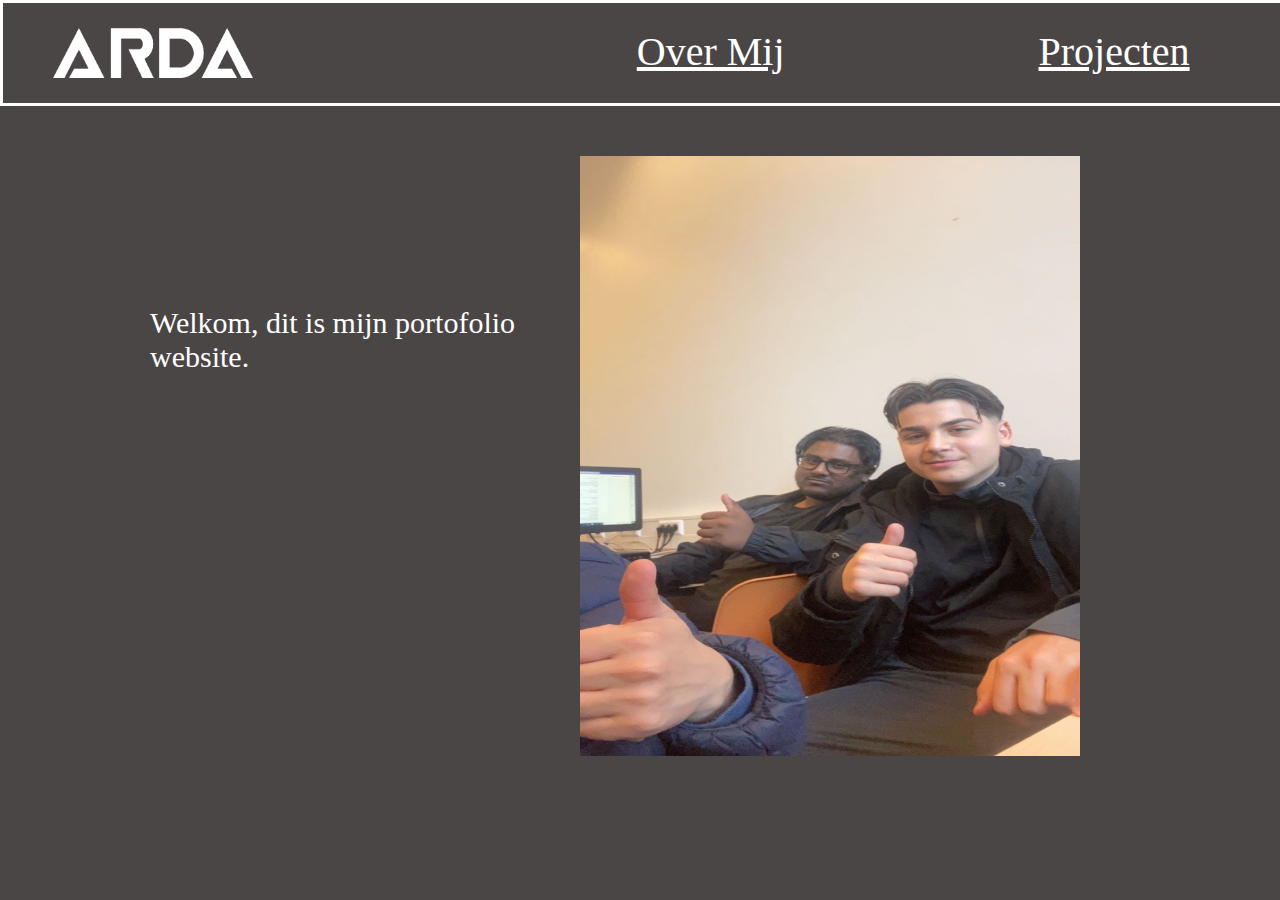
==== index.html @ d3111a24 "added all files" ====
<!DOCTYPE html>
<html lang="en">

<head>
    <meta charset="UTF-8">
    <meta http-equiv="X-UA-Compatible" content="IE=edge">
    <meta name="viewport" content="width=device-width, initial-scale=1.0">
    <title>Mijn portofolio</title>
    <link rel="stylesheet" href="css/style.css">
</head>

<body>
    <div>
        <article class="bar">
            <img class="logo" src="/fotos/logo_arda_white_basic.png" onclick="home()">
            <nav>
                <a class="info" href="overmij.html">Over Mij</a>
                <a class="info" href="project.html">Projecten</a>
                <a class="info" href="contact.html">Contact</a>
            </nav>
        </article>
        <article class="sidebar">       
            <img class="foto" src="/fotos/beginfoto.png" alt="">
        </article>
        <header>
            <p class="mezelf">Welkom, dit is mijn portofolio website.</p>
        </header>

    </div>  
    <script type="application/javascript" src="/js/main.js"></script>
</body>

</html>
---- css/style.css ----
* {
    margin: 0;
    padding: 0;
}

body {
    background-color: #4b4646;
    overflow: hidden;
}

.bar {
    width: 1915px;
    border: 3px solid white;
    height: 100px;
    background-color: transparent;
}

.logo {
    width: 100px;
    margin-left: 50px;
    margin-top: 25px;
    height: 50px;
    width: 200px;
    cursor: pointer;
}

nav {
    float: right;
    text-align: center;
    /* background-color: red; */
    margin-right: 350px; 
    margin-top: 25px; 
}

.info {
    text-decoration: underline;
    color: white;
    margin-left: 250px;
    font-size: 40px;
}

header {
    /* background-color: purple; */
    width: 520px;
}

.overmij {
    /* background-color: blue; */
    font-size: 100px;
    text-align: center;
    margin-top: 100px;
    color: white;
    width: 450px;
    margin-left: 100px;
    /* margin-left: 730px; */

}

.mezelf {
    text-align: left;
    color: white;
    font-size: 30px;
    margin-top: 200px;
    margin-left: 150px;
    width: 500px;
}

.foto {
    float: right;
    width: 500px;
    height: 600px;
    margin-right: 200px;
    margin-top: 50px;
    /* margin-bottom: 250px; */
}

.sidebar {
    background-color: pink;
}
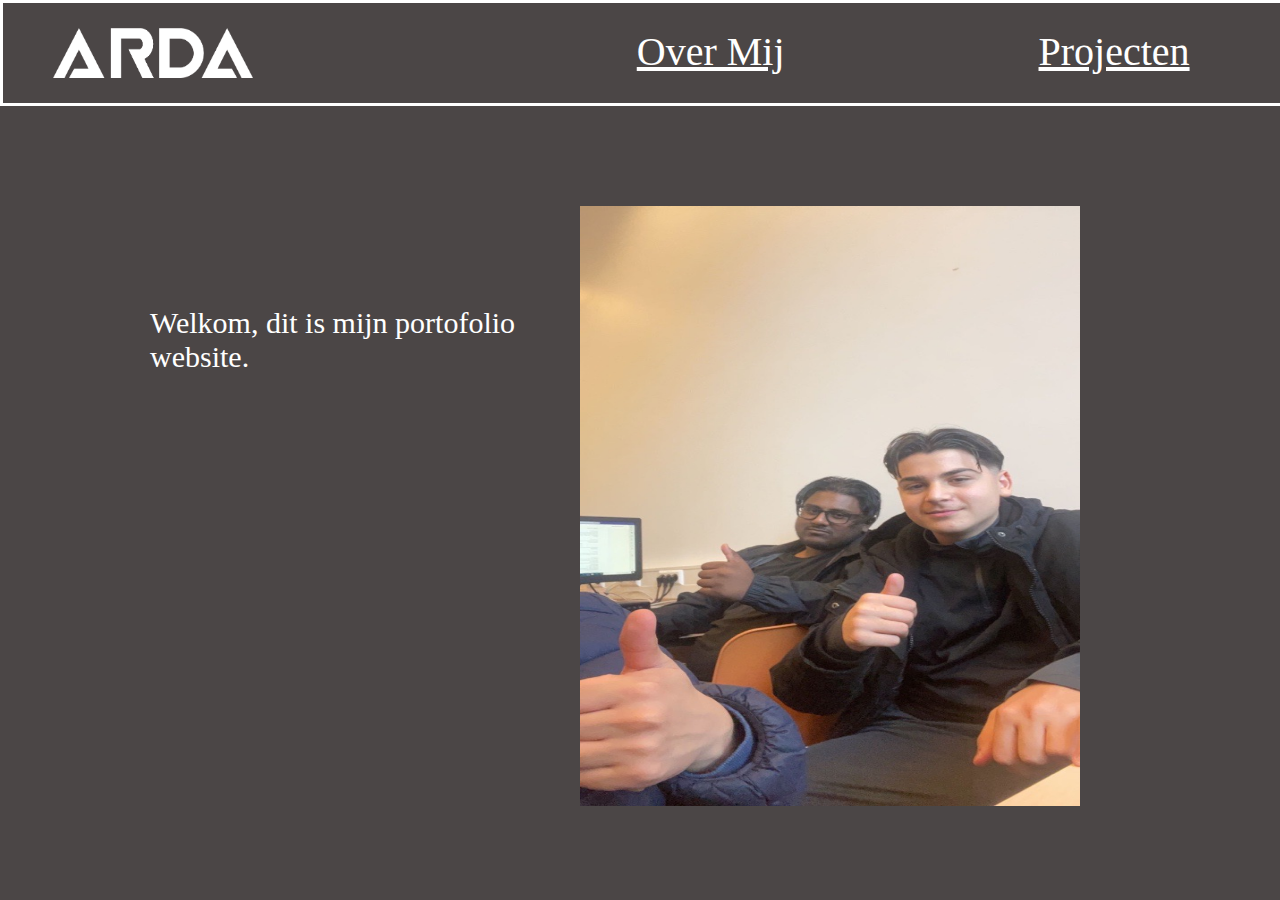
==== commit 96922bd2: "Added page 'contact'" ====
--- a/index.html
+++ b/index.html
@@ -5,10 +5,9 @@
     <meta charset="UTF-8">
     <meta http-equiv="X-UA-Compatible" content="IE=edge">
     <meta name="viewport" content="width=device-width, initial-scale=1.0">
-    <title>Mijn portofolio</title>
+    <title>Arda Gül's portofolio</title>
     <link rel="stylesheet" href="css/style.css">
 </head>
-
 <body>
     <div>
         <article class="bar">
--- a/css/style.css
+++ b/css/style.css
@@ -37,6 +37,8 @@
     color: white;
     margin-left: 250px;
     font-size: 40px;
+    /* border: 2px solid white; */
+    border-radius: 10px; 
 }
 
 header {
@@ -70,10 +72,16 @@
     width: 500px;
     height: 600px;
     margin-right: 200px;
-    margin-top: 50px;
+    margin-top: 100px;
     /* margin-bottom: 250px; */
 }
 
 .sidebar {
     background-color: pink;
+}
+
+.info:hover {
+    background-color: white;
+    color: black;
+    transition: 0.5s;
 }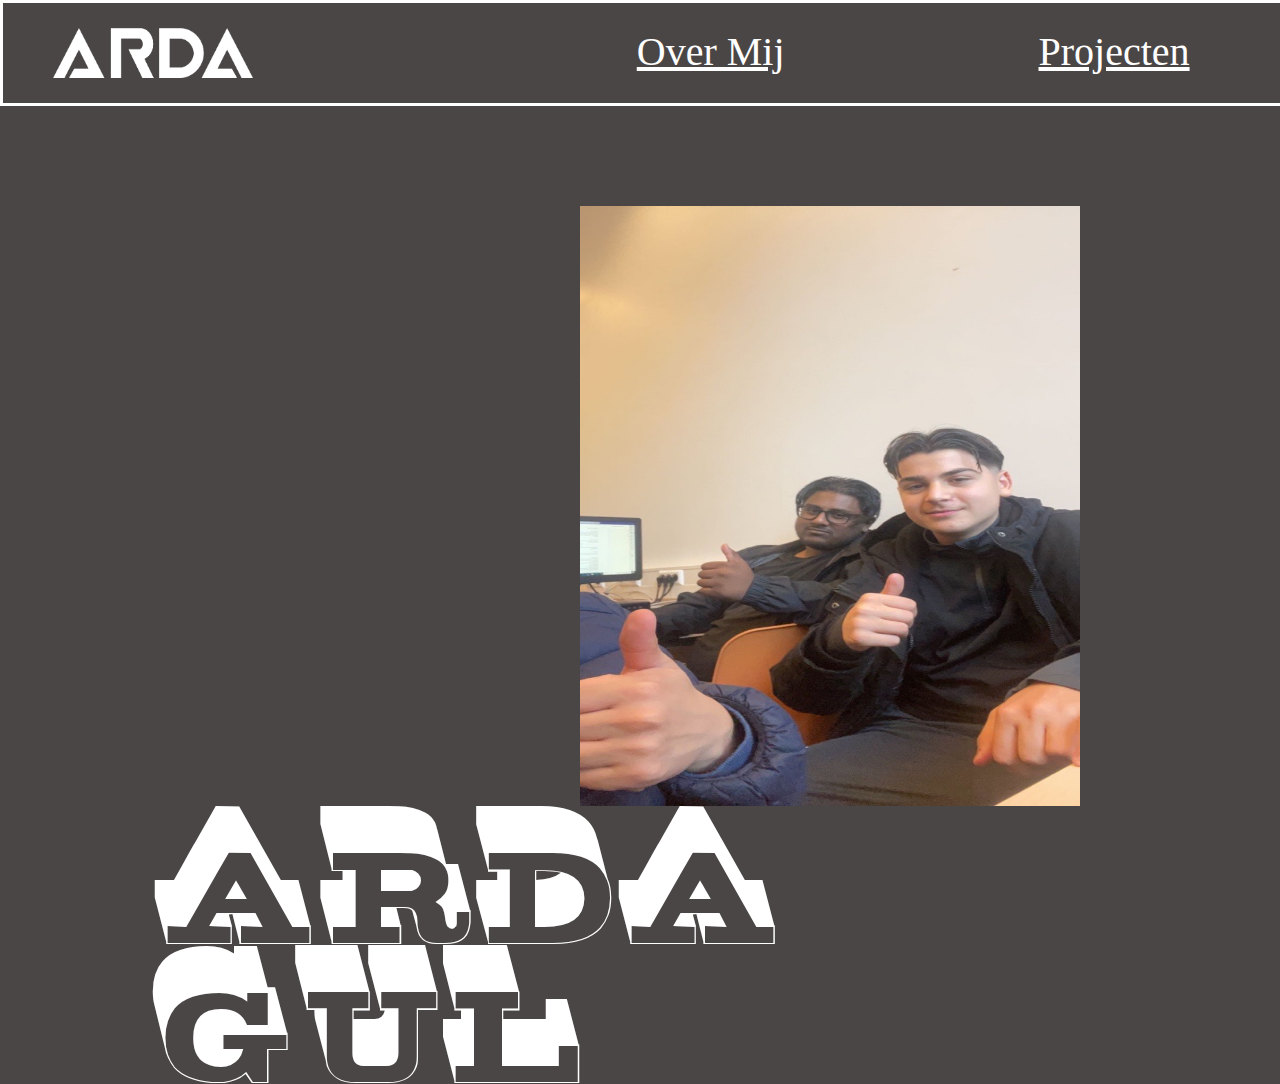
==== commit 50c1515b: "changed begin screen" ====
--- a/index.html
+++ b/index.html
@@ -22,7 +22,7 @@
             <img class="foto" src="/fotos/beginfoto.png" alt="">
         </article>
         <header>
-            <p class="mezelf">Welkom, dit is mijn portofolio website.</p>
+            <p class="mezelf">Arda Gul</p>
         </header>
 
     </div>  
--- a/css/style.css
+++ b/css/style.css
@@ -1,7 +1,13 @@
+@font-face {
+    font-family: style;
+    src: url("/fonts/style.ttf");
+}
+
 * {
     margin: 0;
     padding: 0;
 }
+
 
 body {
     background-color: #4b4646;
@@ -60,11 +66,12 @@
 
 .mezelf {
     text-align: left;
-    color: white;
-    font-size: 30px;
+    font-size: 200px;
     margin-top: 200px;
     margin-left: 150px;
-    width: 500px;
+    width: 470px;
+    font-family: style;
+    color: white;
 }
 
 .foto {
@@ -84,4 +91,70 @@
     background-color: white;
     color: black;
     transition: 0.5s;
-}+}
+
+/* .mezelf:hover {
+    text-decoration: underline;
+    transition: 2s;
+    color: blue, black, green;
+} */
+
+.mezelf:hover {
+-webkit-animation:rainbow 2s infinite;
+-ms-animation:rainbow 2s infinite;
+-o-animation:rainbow 2s infinite;
+animation:rainbow 2s infinite;
+/* text-decoration: underline; */
+}
+@-webkit-keyframes rainbow {
+    0% {color:  blue;}
+    10% {color: yellow;}
+    20% {color: blue;}
+    30% {color: yellow;}
+    40% {color: blue;}
+    50% {color: yellow;}
+    60% {color: blue;}
+    70% {color: yellow;}
+    80% {color: blue;}
+    90% {color: yellow;}
+    100% {color: blue;}
+}
+@-ms-keyframes rainbow {
+    0% {color:  blue;}
+    10% {color:  yellow;}
+    20% {color:  blue;}
+    30% {color: yellow;}
+    40% {color: blue;}
+    50% {color: yellow;}
+    60% {color:  blue;}
+    70% {color: yellow}
+    80% {color:  blue;}
+    90% {color: yellow;}
+    100% {color: blue;}
+}
+@-o-keyframes rainbow {
+    0% {color: blue;}
+    10% {color:  yellow;}
+    20% {color:  blue;}
+    30% {color: yellow;}
+    40% {color: blue;}
+    50% {color:yellow;}
+    60% {color:  blue;}
+    70% {color:  yellow;}
+    80% {color: #0000ff;}
+    90% {color:yellow;}
+    100% {color: blue;}
+}
+@keyframes rainbow {
+    0% {color:  blue;}
+    10% {color: yellow;}
+    20% {color: blue;}
+    30% {color: yellow;}
+    40% {color: blue;}
+    50% {color: yellow;}
+    60% {color:  blue}
+    70% {color:  yellow}
+    80% {color: #0000ff;}
+    90% {color: yellow;}
+    100% {color: blue;}
+}
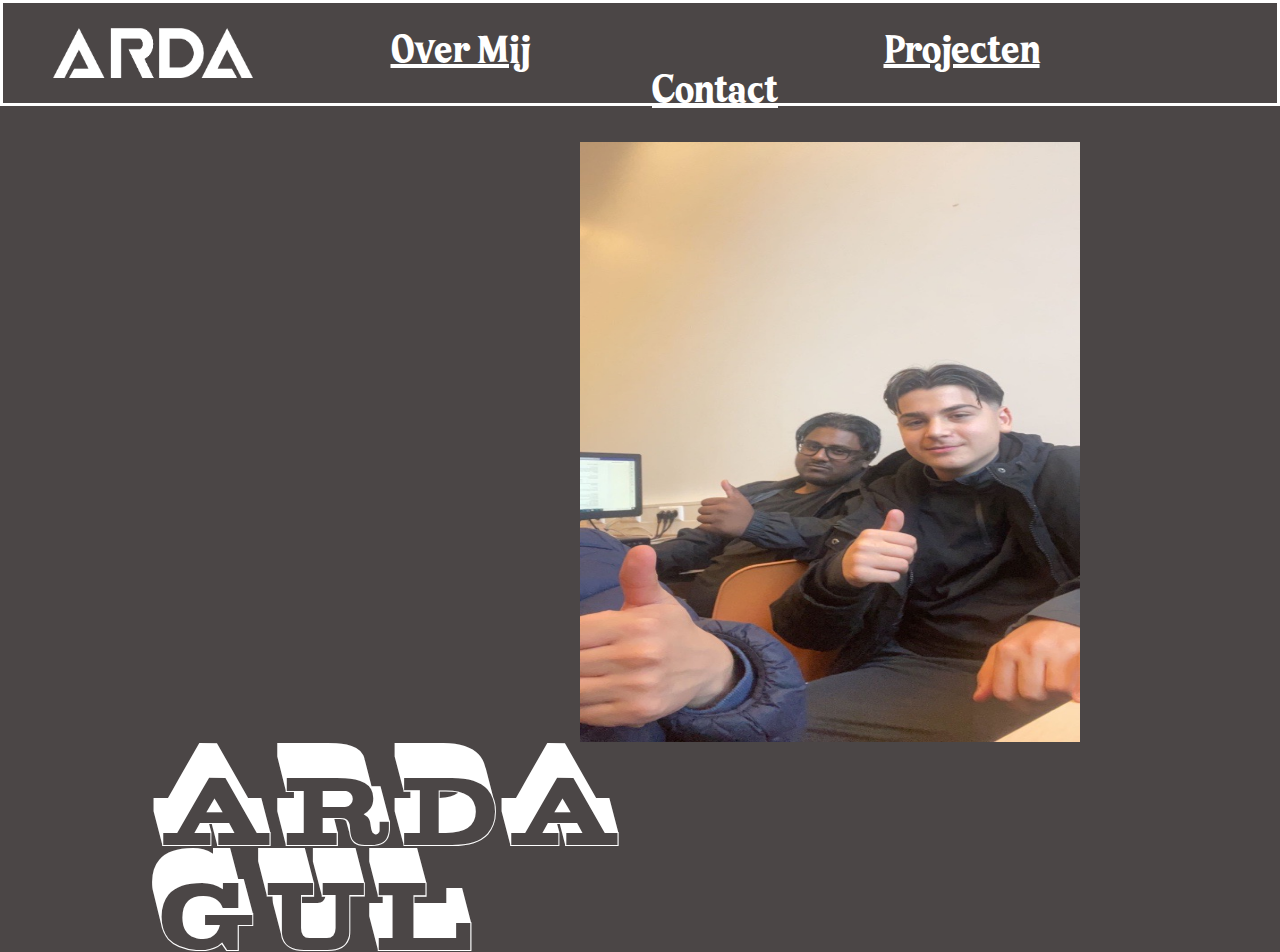
==== commit e281382a: "added small effects" ====
--- a/index.html
+++ b/index.html
@@ -19,7 +19,8 @@
             </nav>
         </article>
         <article class="sidebar">       
-            <img class="foto" src="/fotos/beginfoto.png" alt="">
+            <img class="foto" src="/fotos/beginfoto.png">
+            <!-- <img class="instaTag" src="/fotos/instagramTag.jpg"> -->
         </article>
         <header>
             <p class="mezelf">Arda Gul</p>
--- a/css/style.css
+++ b/css/style.css
@@ -1,6 +1,11 @@
 @font-face {
     font-family: style;
     src: url("/fonts/style.ttf");
+}
+
+@font-face {
+    font-family: funk;
+    src: url("/fonts/funk.ttf");
 }
 
 * {
@@ -12,10 +17,11 @@
 body {
     background-color: #4b4646;
     overflow: hidden;
+    user-select: none;
 }
 
 .bar {
-    width: 1915px;
+    width: auto;
     border: 3px solid white;
     height: 100px;
     background-color: transparent;
@@ -34,17 +40,19 @@
     float: right;
     text-align: center;
     /* background-color: red; */
-    margin-right: 350px; 
-    margin-top: 25px; 
+    margin-right: 200px; 
+    margin-top: -50px;
 }
 
 .info {
     text-decoration: underline;
     color: white;
-    margin-left: 250px;
+    margin-left: 350px;
     font-size: 40px;
     /* border: 2px solid white; */
     border-radius: 10px; 
+    font-family: funk;
+    margin-top: 100px;
 }
 
 header {
@@ -66,7 +74,7 @@
 
 .mezelf {
     text-align: left;
-    font-size: 200px;
+    font-size: 150px;
     margin-top: 200px;
     margin-left: 150px;
     width: 470px;
@@ -79,7 +87,7 @@
     width: 500px;
     height: 600px;
     margin-right: 200px;
-    margin-top: 100px;
+    margin-top: 30px;
     /* margin-bottom: 250px; */
 }
 
@@ -91,20 +99,17 @@
     background-color: white;
     color: black;
     transition: 0.5s;
+    opacity: 0.3;
 }
 
+
 /* .mezelf:hover {
+    -webkit-animation:rainbow 2s infinite;
+    -ms-animation:rainbow 2s infinite;
+    -o-animation:rainbow 2s infinite;
+    animation:rainbow 2s infinite;
+    cursor: default;
     text-decoration: underline;
-    transition: 2s;
-    color: blue, black, green;
-} */
-
-.mezelf:hover {
--webkit-animation:rainbow 2s infinite;
--ms-animation:rainbow 2s infinite;
--o-animation:rainbow 2s infinite;
-animation:rainbow 2s infinite;
-/* text-decoration: underline; */
 }
 @-webkit-keyframes rainbow {
     0% {color:  blue;}
@@ -157,4 +162,4 @@
     80% {color: #0000ff;}
     90% {color: yellow;}
     100% {color: blue;}
-}
+} */
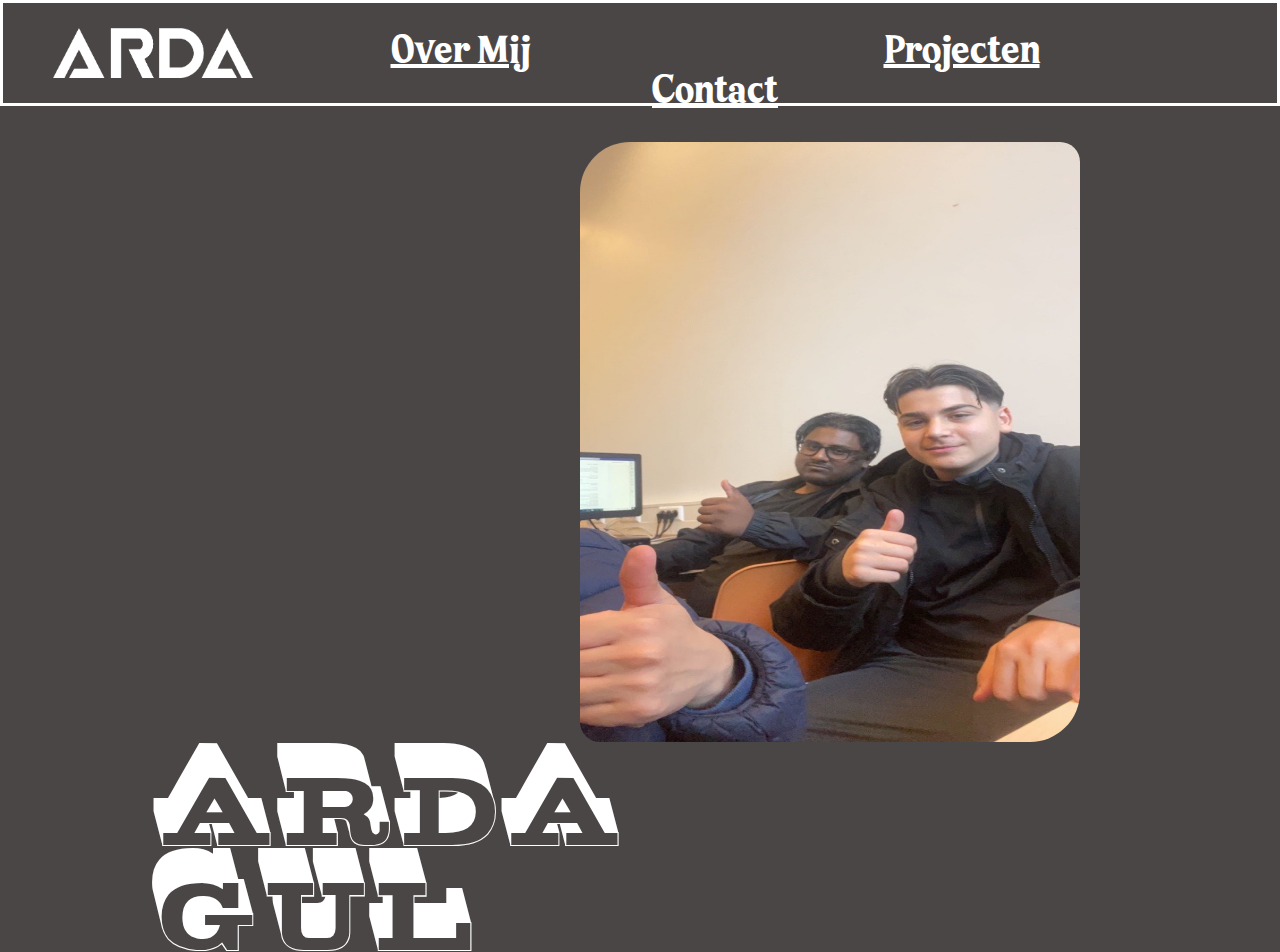
==== commit 141eada9: "fixed files" ====
--- a/index.html
+++ b/index.html
@@ -8,6 +8,7 @@
     <title>Arda Gül's portofolio</title>
     <link rel="stylesheet" href="css/style.css">
 </head>
+
 <body>
     <div>
         <article class="bar">
--- a/css/style.css
+++ b/css/style.css
@@ -88,6 +88,7 @@
     height: 600px;
     margin-right: 200px;
     margin-top: 30px;
+    border-radius: 50px 20px 50px 20px;
     /* margin-bottom: 250px; */
 }
 
@@ -99,7 +100,6 @@
     background-color: white;
     color: black;
     transition: 0.5s;
-    opacity: 0.3;
 }
 
 
